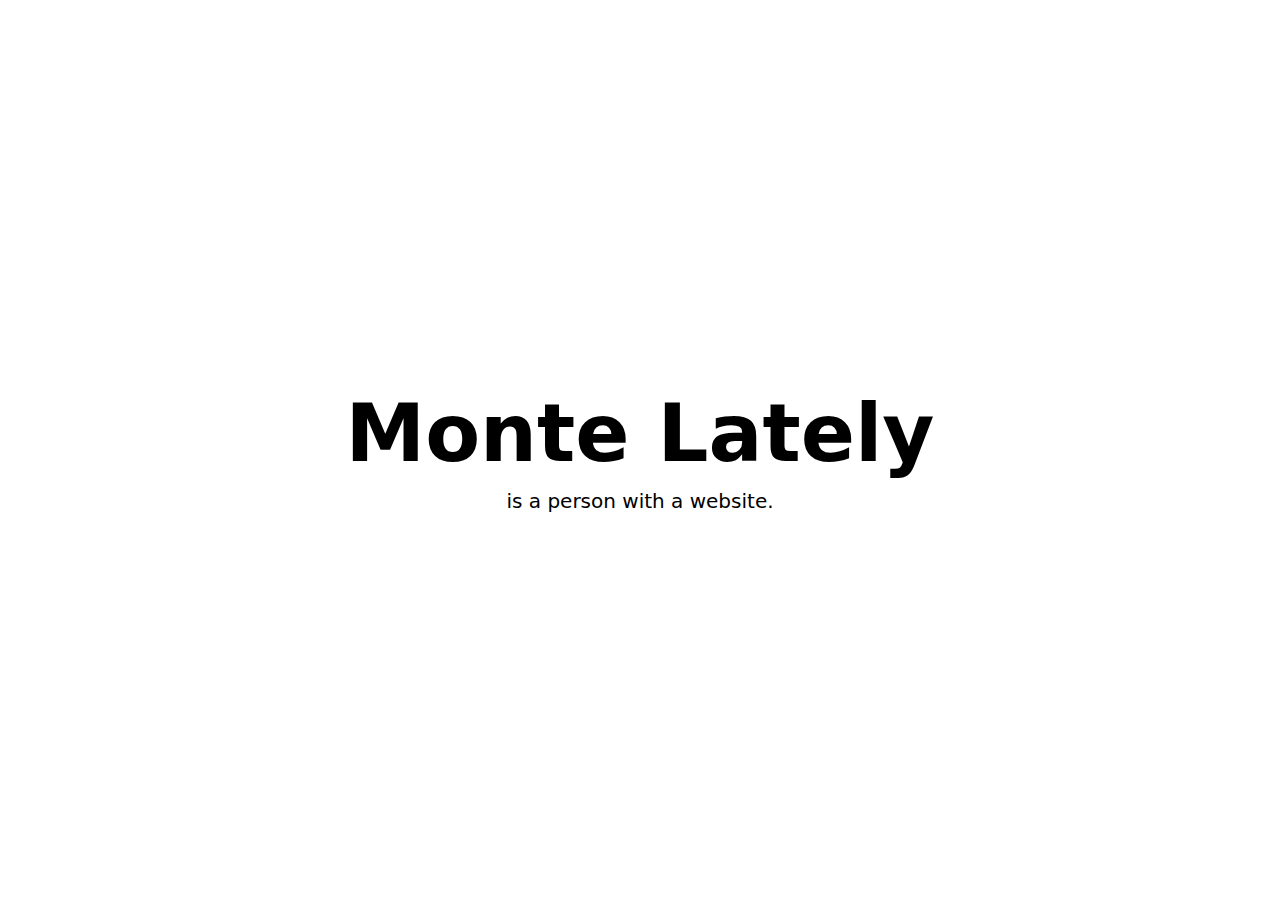
==== index.html @ df56eae7 "placeholder site" ====
<!DOCTYPE html>
<html>
  <head>
    <title>Monte Lately</title>
    <meta name="viewport" content="width=device-width, initial-scale=1" />
    <link rel="icon" href="favicon.png" type="image/png" />
    <link rel="stylesheet" href="normalize.css" />
    <link rel="stylesheet" href="index.css" />
  </head>

  <body>
    <div id="app">
      <h1 id="title">Monte Lately</h1>
      <p id="info1">is a person with a website.</p>
    </div>
  </body>
</html>
---- index.css ----
* {
  padding: 0;
  margin: 0;
  box-sizing: border-box;
}

#app,
body,
html {
  font-family: system-ui, Helvetica, Arial, sans-serif;
  /* Make it so that 1rem = 10px because 62.5% of default browser font size (16px) is 10px */
  font-size: 62.5%;
  min-height: 100%;
  height: 100%;
  background: white;
}

#app {
  display: flex;
  flex-direction: column;
  align-items: center;
  justify-content: center;
  padding: 2rem 0;
}

#title {
  font-size: 8rem;
  margin: 0;
}

#info1 {
  font-size: 2rem;
}

#info1 {
  padding-top: 1rem;
}

@media (max-width: 600px) {
  #app {
    align-items: flex-start;
    justify-content: flex-start;
  }

  #title {
    padding-left: 2rem;
    padding-right: 2rem;
  }

  #info1 {
    padding-left: 4rem;
    padding-right: 4rem;
  }
}
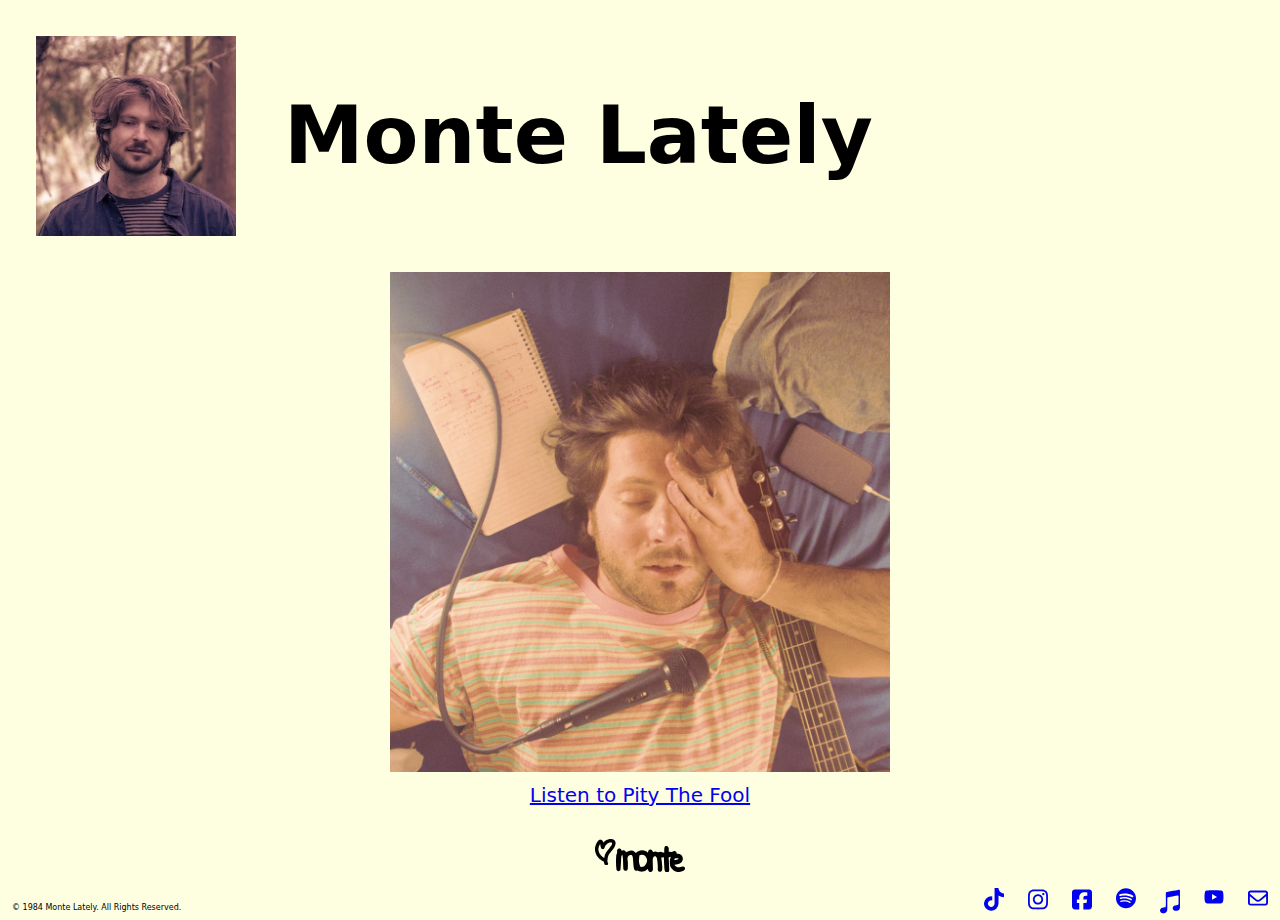
==== commit 1d32c11c: "pity the fool release day site" ====
--- a/index.html
+++ b/index.html
@@ -3,15 +3,75 @@
   <head>
     <title>Monte Lately</title>
     <meta name="viewport" content="width=device-width, initial-scale=1" />
-    <link rel="icon" href="favicon.png" type="image/png" />
+    <meta charset="utf-8" />
+    <link rel="icon" href="favicon.ico" />
     <link rel="stylesheet" href="normalize.css" />
     <link rel="stylesheet" href="index.css" />
   </head>
 
-  <body>
-    <div id="app">
+  <body><div id="root">
+    <header id="header">
+      <img
+        id="profile-pic"
+        alt="Monte Lately in the forest."
+        src="images/profile-pic-128.jpg"
+        srcset="images/profile-pic-256.jpg 256w"
+      />
       <h1 id="title">Monte Lately</h1>
-      <p id="info1">is a person with a website.</p>
-    </div>
-  </body>
+    </header>
+    <main id="main">
+      <a id="pity-the-fool-link" target="_blank" rel="noopener noreferrer" href="https://ffm.to/monte-lately-pity-the-fool">
+        <img
+          id="pity-the-fool-pic"
+          alt="Cover art for Pity The Fool by Monte Lately. Monte Lately laying in bed, overwhelmed."
+          src="images/pity-the-fool-512.jpg"
+          srcset="images/pity-the-fool-1024.jpg 1024w, images/pity-the-fool-2048.jpg 2048w"
+        />
+        <div id="quip">Listen to Pity The Fool</div>
+      </a>
+    </main>
+    <footer id="footer">
+      <div id="logo-wrapper">
+        <svg id="logo-heart" viewBox="34.005 24.937 1741.06 2219.39">
+          <path d="M1339.52 25.8272C1331.11 25.9279 1322.92 26.231 1314.96 26.6523C1299.67 27.4602 1285.77 28.599 1271.89 30.8877C1257.68 33.2315 1237.81 37.701 1203.82 45.409C1163.24 54.612 1119.53 69.1998 1070.99 88.698C1024.12 107.531 992.499 120.954 967.462 135.232C959.075 140.015 952.359 143.899 946.315 147.663C943.44 149.454 940.132 151.545 935.906 154.594C934.01 155.963 930.535 158.484 926.104 162.46C924.287 164.09 924.473 164.084 924.397 164.22C921.867 166.157 917.128 169.673 910.299 174.616C891.942 187.903 873.565 202.606 855.008 218.675C835.501 235.567 815.207 254.99 793.715 277.145C773.113 298.383 759.26 313.045 748.833 325.33C746.941 327.559 744.71 330.474 742.72 332.92C742.046 330.228 741.434 327.173 740.737 324.615C734.013 299.921 725.684 276.616 714.469 254.593C710.611 247.017 707.404 240.831 704.006 234.846C702.37 231.966 700.307 228.415 697.177 223.79C695.672 221.568 694.372 220.05 693.102 218.455C693.094 218.441 693.109 218.414 693.102 218.4C685.12 203.85 675.922 190.75 665.952 178.136C656.733 166.473 647.454 155.655 636.985 145.463C627.477 136.206 616.372 126.454 601.299 117.576C580.474 105.308 565.045 101.632 549.148 97.0587C530.243 91.6202 511.053 87.246 489.231 86.4428C469.76 85.7259 450.855 87.9275 432.894 92.1083C419.442 95.2396 405.415 98.7671 388.728 106.795C373.494 114.123 363.052 121.374 349.188 130.777C327.05 145.791 307.929 164.038 290.703 184.132C273.613 204.068 255.91 228.472 234.807 259.654C214.017 290.372 198.437 314.652 186.785 335.561C176.223 354.515 165.301 376.122 153.633 400.907C141.768 426.111 132.292 448.169 124.941 468.673C120.162 482.004 115.955 492.031 114.478 495.075C108.337 507.738 102.775 520.997 97.5165 535.174C91.9508 550.18 86.3475 567.568 80.0041 588.639C72.8842 612.289 65.5277 641.36 57.2601 677.582C48.8836 714.281 42.5846 746.401 38.371 774.831C33.7249 806.181 31.7625 839.829 31.7625 876.535C31.7625 910.161 32.0072 933.735 32.864 950.957C33.874 971.26 36.8008 992.901 41.1245 1019.27C45.6302 1046.76 51.6738 1075.73 59.1876 1106.35C67.0097 1138.22 76.5041 1169.79 87.6038 1201.07C98.038 1230.47 104.605 1248.9 112.991 1266.19C114.378 1269.05 117.374 1276.16 120.701 1285.66C126.01 1300.82 132.105 1316.22 138.984 1331.98C146.632 1349.5 156.181 1368.61 167.951 1390.67C180.744 1414.65 195.234 1438.53 211.292 1462.39C218.705 1473.41 224.535 1481.95 229.41 1488.8C231.854 1492.23 234.141 1495.39 236.954 1498.97C238.173 1500.53 240.214 1503.13 243.177 1506.4C243.177 1506.4 245.191 1509.13 248.629 1512.67C251.034 1515.73 253.339 1518.6 257.33 1523.89C270.368 1541.17 281.904 1555.56 294.558 1568.61C299.559 1573.76 304.712 1579.56 309.923 1586.16C325.164 1605.44 346.728 1626.77 385.314 1665.14C424.929 1704.53 459.08 1735.36 491.104 1758.82C517.752 1778.34 539.084 1793.09 558.4 1804.47C570.248 1811.45 575.031 1814.7 575.031 1814.7C588.31 1825.25 599.915 1831.97 615.232 1840.94C632.099 1850.82 649.783 1860.31 668.32 1869.49C681.059 1875.79 684.61 1878.35 684.676 1878.4C684.676 1878.4 684.841 1878.45 684.841 1878.45C695.32 1887.06 706.516 1895.13 718.819 1902.1C721.219 1903.47 721.518 1903.7 721.518 1903.7C734.948 1914.58 747.915 1921.75 760.232 1927.85C760.973 1928.21 761.864 1928.54 762.49 1928.84C771.905 1936.1 780.928 1941.55 789.42 1945.89C789.512 1964.49 789.936 1981.53 792.228 1997.59C793.196 2004.38 794.095 2010.14 795.367 2016.52C795.901 2019.19 796.81 2024.06 798.947 2030.87C799.152 2031.53 799.944 2033.87 800.709 2036.1C801.467 2039.45 802.305 2043.49 803.738 2050.51C808.555 2074.1 813.975 2096.04 825.215 2119.21C832.198 2133.61 840.363 2147.8 850.823 2161.45C860.564 2174.17 871.328 2185.37 882.709 2195.5C897.927 2209.05 915.711 2220.61 935.521 2228.78C952.14 2235.63 974.322 2242.57 1001.94 2240.99C1020.05 2239.95 1039.91 2235.51 1059.04 2225.64C1079.15 2215.28 1095.04 2200.59 1106.68 2185.33C1114.04 2175.67 1124.52 2161.03 1131.13 2138.3C1135.8 2122.27 1136.86 2108.01 1136.86 2096.16C1136.86 2067.57 1128.11 2046.41 1121.16 2032.08C1115.67 2020.76 1106.41 2000.94 1082.89 1982.08C1082.2 1981.53 1081.88 1981.41 1081.24 1980.93C1079.83 1973.83 1078.43 1966.75 1077.27 1959.09C1077.21 1956.89 1076.34 1925.91 1078.15 1876.31C1080.04 1824.7 1083.81 1774.4 1089.44 1725.37C1095.3 1674.4 1099.67 1640.55 1101.23 1630.93C1102.42 1623.53 1108.18 1596.65 1117.42 1558.87C1126.81 1520.5 1133.9 1493.37 1137.46 1481.32C1141.47 1467.75 1145.71 1454.93 1150.13 1442.98C1154.19 1432 1160.83 1415.79 1169.79 1395.73C1178.04 1377.26 1188.22 1356.89 1200.3 1334.78C1212.61 1312.25 1222.84 1295.11 1229.43 1285.17C1236.33 1274.75 1248.84 1257.43 1265.78 1235.44C1274.93 1223.56 1281.92 1214.4 1287.2 1207.28C1289.82 1203.75 1292.07 1200.66 1294.41 1197.27C1295.45 1195.77 1296.28 1194.46 1297.11 1193.14C1297.23 1193 1297.29 1192.93 1297.61 1192.54C1301.23 1188.2 1307.65 1180.7 1316.28 1170.81C1335.46 1148.84 1353.45 1127.04 1370.14 1105.36C1384.29 1086.95 1396.22 1072.41 1405 1062.56C1419.79 1045.97 1439.13 1021.83 1466.62 986.491C1492.57 953.129 1510.89 930.597 1513.37 927.8C1524.19 915.637 1534.42 902.334 1545.15 887.316C1548.6 882.486 1550.74 879.645 1552.31 877.581C1554.56 875.217 1556.58 873.038 1557.76 871.64C1560.72 868.149 1563.02 865.208 1565.19 862.344C1565.2 862.343 1565.19 862.29 1565.19 862.289C1569.7 856.364 1574.71 849.437 1581 840.617C1594.31 821.937 1608.47 800.687 1623.79 776.646C1639.03 752.716 1652.13 731.279 1663.22 711.85C1675.57 690.212 1688.16 664.841 1701.93 634.623C1718.25 598.831 1731.4 559.167 1742.52 515.207C1752.84 474.415 1759.09 449.14 1762.18 426.869C1764.22 412.187 1765.59 398.135 1766.09 384.24C1766.84 363.384 1764.62 344.904 1761.52 324.12C1758.55 304.223 1756 288.288 1750.51 270.49C1746.36 257.044 1741.25 244.372 1735.25 230.776C1728.9 216.36 1722.1 202.821 1713.99 189.687C1705.04 175.175 1694.77 162.222 1683.71 150.304C1670.55 136.124 1656.24 123.806 1639.21 110.15C1621.33 95.8157 1604.38 83.448 1584.58 73.2415C1559.18 60.1497 1535.46 54.1676 1503.68 46.0691C1471.76 37.9338 1445.79 32.2586 1421.24 29.6225C1402.51 27.6107 1383.86 26.3983 1365.34 25.9922C1356.52 25.7987 1347.92 25.7265 1339.52 25.8272ZM1337.37 318.399C1344.98 318.392 1355.18 318.484 1367.05 318.949C1386.14 319.696 1406.09 322.436 1427.19 327.475C1446.46 332.079 1450.6 333.202 1453.35 333.911C1455.76 335.708 1458.14 337.52 1460.73 339.301C1462.18 340.3 1466.92 343.916 1472.84 349.312C1473.48 349.895 1473.86 350.163 1474.38 350.632C1474.46 350.847 1475.67 354.352 1477.47 361.963C1477.5 362.08 1478.5 368.148 1478.13 377.75C1477.95 382.216 1475.31 402.7 1468.99 429.674C1462.29 458.227 1456.11 478.986 1454.5 483.304C1451.29 491.91 1444.88 506.91 1435.83 525.878C1426.69 545.048 1418.99 559.843 1413.86 568.727C1408.69 577.695 1396.5 597.126 1379.22 623.512C1364.75 645.619 1332.59 689.544 1285.82 749.804C1238.87 810.311 1207.52 849.31 1198.65 859.374C1183.6 876.432 1168.68 894.719 1153.76 914.214C1141.95 929.663 1128.92 945.329 1114.72 961.188C1097.71 980.179 1082.54 998.048 1069.01 1015.09C1054.5 1033.37 1036.91 1057.69 1014.38 1090.07C990.589 1124.25 969.23 1158.49 950.39 1192.76C931.814 1226.55 915.254 1260.58 900.827 1294.9C886.397 1329.23 873.698 1364.68 862.718 1401.28C851.975 1437.09 842.128 1475.15 833.035 1515.53C826.512 1544.5 820.883 1579.55 815.578 1617.84C808.623 1614.03 801.652 1610.27 793.825 1606.23C772.791 1595.39 753.19 1584.38 735.065 1573.23C716.132 1561.58 701.501 1551.8 692.386 1545.12C680.79 1536.63 672.79 1529.44 655.489 1520.92C652.85 1518.37 649.661 1515.73 643.098 1510.69C631.317 1501.64 621.926 1493.12 614.792 1485.55C601.345 1471.29 584.644 1454.68 564.017 1434.84C545.9 1417.41 531.237 1402.04 520.456 1389.57C508.525 1375.77 494.203 1358.13 477.832 1337.04C462.378 1317.12 449.028 1298.26 437.796 1280.6C426.694 1263.15 416.749 1245.34 407.948 1227.19C399.916 1210.63 386.896 1179.61 370.995 1137.64C355.274 1096.16 344.52 1063.54 339.165 1043.04C332.815 1018.72 327.995 996.847 324.626 977.745C321.059 957.515 319.238 942.126 319.119 940.286C318.964 937.883 318.472 912.367 318.789 876.425C319.091 842.198 321.185 816.883 322.809 807.174C325.479 791.209 330.528 766.97 337.788 736.383C344.965 706.147 351.706 681.441 357.503 663.226C363.473 644.472 369.273 629.191 374.3 618.122C382.73 599.556 390.272 581.156 396.713 562.897C398.377 558.18 408.416 535.344 423.973 505.471C432.443 489.207 468.17 441.959 477.667 469.663C485.61 492.835 485.161 521.246 488.295 551.621C492.089 588.383 498.372 626.254 507.129 665.371C515.444 702.515 521.47 727.615 528.992 749.089C534.945 766.083 542.006 782.593 551.351 798.648C560.296 814.016 572.15 830.791 590.12 845.843C602.433 856.156 618.126 866.686 638.307 873.62C655.962 879.687 673.128 881.761 688.586 881.761C698.507 881.76 714.465 881.973 735.891 874.61C749.682 869.872 760.411 863.754 768.933 858.164C785.586 847.239 797.121 834.556 805.665 823.346C813.792 812.683 821.035 800.86 826.867 787.977C831.118 778.587 834.4 768.973 837.055 759.32C846.581 740.487 848.037 727.235 850.382 717.296C852.231 709.462 854.862 700.711 858.423 691.168C861.741 682.275 866.427 671.612 872.521 659.595C878.334 648.13 885.471 635.605 894.053 622.192C905.025 605.043 912.42 593.77 919.551 579.068C919.356 579.468 919.162 579.891 918.945 580.278C918.945 580.278 921.598 575.417 927.15 566.967C931.53 560.302 939.899 548.683 951.271 534.184C959.156 524.13 977.323 503.993 1002.76 478.409C1027.95 453.077 1049.39 433.633 1065.38 420.874C1084.28 405.784 1098.79 395.3 1101.72 393.426C1108.46 389.114 1113.75 386.278 1115.16 385.615C1116.18 385.136 1127.11 380.671 1141.43 375.549C1160.64 368.679 1182.31 359.894 1207.46 349.092C1224.03 341.973 1246.05 334.858 1272.94 328.795C1302.17 322.202 1324.21 318.619 1324.21 318.619C1324.36 318.605 1329.94 318.407 1337.37 318.399Z" />
+        </svg>
+        <svg id="logo-name" viewBox="-919.24 -351.221 1838.48 702.441">
+          <path d="M484.083-195.095C497.038-196.587 509.941-200.506 522.948-199.571C534.553-198.737 544.965-188.247 556.483-189.889C575.63-192.617 591.366-207.298 610.127-211.994C623.741-215.402 638.722-217.796 652.189-213.845C665.864-209.833 679.533-201.353 687.246-189.369C695.605-176.383 693.804-159.186 697.083-144.095C727.362-140.033 759.946-144.189 787.92-131.909C810.966-121.793 830.399-101.978 842.854-80.1069C855.947-57.1149 860.988-29.3774 861.372-2.92162C861.646 15.9386 852.932 34.1714 844.761 51.1719C838.422 64.3603 830.316 77.7337 818.475 86.3296C793.429 104.511 765.886 120.291 736.436 129.806C703.572 140.424 668.201 140.539 634.083 145.905C645.429 160.437 653.897 177.769 668.12 189.5C681.688 200.69 697.993 210.315 715.381 212.958C742.163 217.029 769.769 213.065 796.556 209.021C817.314 205.887 836.202 193.872 857.068 191.566C867.861 190.372 879.17 193.851 888.825 198.82C897.539 203.304 905.317 210.48 910.261 218.941C915.835 228.482 918.945 239.808 919.229 250.854C919.456 259.707 916.326 268.769 911.737 276.343C905.349 286.885 897.727 297.689 887.083 303.905C867.293 315.463 845.103 323.02 822.798 328.284C789.964 336.034 756.155 346.431 722.623 342.72C688.294 338.921 656.089 322.608 625.559 306.458C608.854 297.621 595.829 282.859 583.083 268.905C565.345 249.487 548.069 229.268 534.48 206.75C526.812 194.042 521.951 179.327 520.135 164.596C514.834 121.582 509.331 77.918 513.284 34.7598C516.407 0.672874 531.817-31.1432 541.083-64.0947C511.583-55.5947 511.583-55.5947 482.083-47.0947C487.523 64.5793 497.641 176.124 498.402 287.927C498.504 302.962 492.829 318.268 484.653 330.886C479.145 339.387 469.071 344.612 459.507 347.953C449.812 351.341 438.943 351.978 428.795 350.402C418.625 348.822 408.262 345.145 400.204 338.741C391.969 332.196 384.822 323.166 381.834 313.08C373.589 285.246 369.294 256.186 367.173 227.235C360.364 134.287 359.113 41.015 355.083-52.0947C320.583-48.5947 320.583-48.5947 286.083-45.0947C293.725 23.4003 304.859 91.5953 309.008 160.39C311.717 205.306 315.835 251.319 306.616 295.363C303.236 311.509 288.456 325.699 273.13 331.803C257.73 337.938 239.385 333.246 223.512 328.465C215.326 325.999 209.032 318.459 204.583 311.158C198.598 301.336 194.09 290.069 193.13 278.607C189.974 240.932 195.255 202.884 192.356 165.188C187.365 100.291 182.264 35.0894 169.495-28.7339C166.612-43.145 157.451-56.7801 146.083-66.0947C137.058-73.4897 124.012-76.4035 112.376-75.5352C100.313-74.6349 85.9333-71.0648 79.0831-61.0947C66.6738-43.0337 60.3853-20.271 59.3659 1.61854C55.2111 90.8388 64.6778 180.223 63.6862 269.535C63.5566 281.215 60.6158 292.992 56.0118 303.728C52.2411 312.521 46.9458 321.455 39.0831 326.905C27.6854 334.806 14.2294 341.016 0.417527 342.266C-10.4943 343.253-21.9194 339.096-31.1954 333.265C-41.7114 326.654-50.8131 317.101-56.8678 306.256C-64.0684 293.358-65.5672 278.022-69.9169 263.905C-92.0265 278.136-112.503 295.3-136.246 306.598C-159.54 317.682-184.179 327.992-209.854 330.495C-238.878 333.325-268.545 328.861-296.951 322.267C-314.205 318.262-327.287 301.77-344.808 299.171C-360.627 296.824-376.041 309.968-391.933 308.175C-403.642 306.853-414.183 298.758-422.494 290.403C-429.854 283.003-434.225 272.749-437.137 262.726C-444.091 238.794-449.12 214.192-451.834 189.418C-459.485 119.571-460.374 49.0879-468.189-20.7409C-470.654-42.7698-473.026-65.6723-482.618-85.6559C-488.126-97.1309-498.675-111.227-511.395-110.755C-540.347-109.681-572.343-101.599-593.257-81.5495C-610.523-64.9972-611.989-36.6089-613.632-12.7465C-615.692 17.16-604.84 46.7153-604.155 76.6848C-602.761 137.621-600.291 198.977-607.404 259.513C-609.174 274.584-618.134 289.76-630.261 298.882C-642.439 308.043-659.472 311.951-674.594 310.057C-688.211 308.352-701.302 299.589-709.917 288.905C-719.165 277.437-723.971 262.092-725.116 247.405C-731.744 162.33-727.029 76.6491-733.087-8.46785C-735.646-44.4127-744.974-79.5524-750.917-115.095C-752.694-125.722-768.42-100.948-772.389-90.9304C-778.837-74.656-779.75-56.5875-781.015-39.1281C-788.775 67.9905-787.098 175.855-799.445 282.542C-800.8 294.248-811.673 303.631-821.446 310.214C-831.08 316.703-843.302 320.014-854.917 319.905C-865.484 319.806-876.272 315.715-884.903 309.617C-894.031 303.169-904.572 294.759-906.169 283.698C-916.239 213.962-918.309 143.17-919.11 72.7151C-919.797 12.2635-917.885-48.4346-910.626-108.453C-908.23-128.266-893.858-145.147-890.386-164.8C-885.849-190.492-894.055-217.91-886.865-242.989C-882.61-257.828-870.248-269.993-857.663-278.933C-849.404-284.799-837.991-285.145-827.864-284.9C-819.458-284.696-810.911-281.966-803.71-277.625C-795.403-272.618-787.664-265.876-782.59-257.61C-777.392-249.143-776.808-238.6-773.917-229.095C-757.427-231.973-741.185-237.463-724.448-237.729C-712.975-237.912-700.224-236.979-690.81-230.419C-673.931-218.657-662.881-200.203-648.917-185.095C-634.126-192.377-620.355-202.272-604.543-206.941C-571.09-216.82-537.001-229.345-502.131-228.442C-478.287-227.824-455.886-214.809-435.418-202.562C-418.828-192.635-407.084-176.251-392.917-163.095C-370.27-179.815-350.921-202.332-324.977-213.257C-291.506-227.35-254.853-236.027-218.54-236.519C-189.104-236.917-159.768-227.373-132.673-215.86C-108.44-205.564-88.8357-186.683-66.9169-172.095C-62.0629-192.664-64.7266-216.669-52.3548-233.804C-42.0594-248.063-22.7388-255.878-5.2294-257.532C8.80172-258.858 23.3125-251.06 34.0831-241.97C45.4985-232.336 47.8195-214.985 58.0654-204.115C63.4509-198.402 71.4736-193.98 79.3251-193.974C98.9358-193.958 117.753-205.78 137.287-204.053C163.763-201.712 187.398-183.559 213.936-182.071C229.604-181.193 242.838-198.301 258.496-197.26C294.598-194.861 328.887-180.483 364.083-172.095C367.527-222.33 361.056-274.251 374.414-322.799C378.589-337.969 397.66-346.555 413.022-349.955C427.649-353.192 445.198-350.214 457.083-341.095C470.854-330.528 480.089-313.14 483.246-296.072C489.367-262.973 483.804-228.754 484.083-195.095ZM-242.917-118.095C-258.311-115.361-273.067-109.608-287.623-103.899C-290.283-102.855-293.159-100.841-293.927-98.0876C-303.416-64.0568-303.305-27.9904-305.396 7.27645C-306.146 19.917-310.375 32.456-309.25 45.0686C-306.369 77.3497-301.62 109.64-293.463 141.006C-288.268 160.985-277.932 179.27-269.457 198.094C-269.028 199.047-267.955 199.755-266.927 199.946C-256.011 201.974-245.007 205.796-233.959 204.69C-216.268 202.918-199.366 196.402-182.285 191.469C-177.648 190.13-172.472 189.17-168.917 185.905C-122.796 143.546-94.2969 89.1204-92.0579 26.0929C-91.2365 2.97007-100.715-20.0229-111.292-40.6013C-138.372-93.2908-183.57-128.634-242.917-118.095ZM675.774-24.9153C666.686-21.8546 654.739-24.3079 647.083-18.0947C641.679-13.7087 633.038 17.1287 633.083 24.9053C644.393 23.26 655.672 21.3915 667.012 19.9694C675.817 18.8652 685.202 20.1073 693.448 16.8283C708.006 11.0393 722.791 5.83852 737.475 0.377371C745.09-2.45469 750.292-19.0266 739.318-20.9761C726.624-23.2312 713.789-24.6179 701.06-26.665C695.57-27.5479 689.984-28.6196 675.774-24.9153Z" />
+        </svg>
+      </div>
+      <div id="bottom-line">
+        <div id="copywrite">© 1984 Monte Lately. All Rights Reserved.</div>
+        <div id="icons">
+          <a class="icon-link" target="_blank" rel="noopener noreferrer" href="https://tiktok.com/@montelately">
+            <svg role="img" xmlns="http://www.w3.org/2000/svg" viewBox="0 0 448 512"><path fill="currentColor" d="M448 209.9a210.1 210.1 0 0 1 -122.8-39.3V349.4A162.6 162.6 0 1 1 185 188.3V278.2a74.6 74.6 0 1 0 52.2 71.2V0l88 0a121.2 121.2 0 0 0 1.9 22.2h0A122.2 122.2 0 0 0 381 102.4a121.4 121.4 0 0 0 67 20.1z"/></svg>
+            <span class="hidden-icon-label">TikTok</span>
+          </a>
+          <a class="icon-link" target="_blank" rel="noopener noreferrer" href="https://instagram.com/montelately">
+            <svg role="img" xmlns="http://www.w3.org/2000/svg" viewBox="0 0 448 512"><path fill="currentColor" d="M224.1 141c-63.6 0-114.9 51.3-114.9 114.9s51.3 114.9 114.9 114.9S339 319.5 339 255.9 287.7 141 224.1 141zm0 189.6c-41.1 0-74.7-33.5-74.7-74.7s33.5-74.7 74.7-74.7 74.7 33.5 74.7 74.7-33.6 74.7-74.7 74.7zm146.4-194.3c0 14.9-12 26.8-26.8 26.8-14.9 0-26.8-12-26.8-26.8s12-26.8 26.8-26.8 26.8 12 26.8 26.8zm76.1 27.2c-1.7-35.9-9.9-67.7-36.2-93.9-26.2-26.2-58-34.4-93.9-36.2-37-2.1-147.9-2.1-184.9 0-35.8 1.7-67.6 9.9-93.9 36.1s-34.4 58-36.2 93.9c-2.1 37-2.1 147.9 0 184.9 1.7 35.9 9.9 67.7 36.2 93.9s58 34.4 93.9 36.2c37 2.1 147.9 2.1 184.9 0 35.9-1.7 67.7-9.9 93.9-36.2 26.2-26.2 34.4-58 36.2-93.9 2.1-37 2.1-147.8 0-184.8zM398.8 388c-7.8 19.6-22.9 34.7-42.6 42.6-29.5 11.7-99.5 9-132.1 9s-102.7 2.6-132.1-9c-19.6-7.8-34.7-22.9-42.6-42.6-11.7-29.5-9-99.5-9-132.1s-2.6-102.7 9-132.1c7.8-19.6 22.9-34.7 42.6-42.6 29.5-11.7 99.5-9 132.1-9s102.7-2.6 132.1 9c19.6 7.8 34.7 22.9 42.6 42.6 11.7 29.5 9 99.5 9 132.1s2.7 102.7-9 132.1z"/></svg>
+            <span class="hidden-icon-label">Instagram</span>
+          </a>
+          <a class="icon-link" target="_blank" rel="noopener noreferrer" href="https://facebook.com/montelatelymusic">
+            <svg role="img" xmlns="http://www.w3.org/2000/svg" viewBox="0 0 448 512"><path fill="currentColor" d="M64 32C28.7 32 0 60.7 0 96V416c0 35.3 28.7 64 64 64h98.2V334.2H109.4V256h52.8V222.3c0-87.1 39.4-127.5 125-127.5c16.2 0 44.2 3.2 55.7 6.4V172c-6-.6-16.5-1-29.6-1c-42 0-58.2 15.9-58.2 57.2V256h83.6l-14.4 78.2H255V480H384c35.3 0 64-28.7 64-64V96c0-35.3-28.7-64-64-64H64z"/></svg>
+            <span class="hidden-icon-label">Facebook</span>
+          </a>
+          <a class="icon-link" target="_blank" rel="noopener noreferrer" href="https://open.spotify.com/album/4YIQsx0SlI0dI1lnxm7CsR">
+            <svg role="img" xmlns="http://www.w3.org/2000/svg" viewBox="0 0 496 512"><path fill="currentColor" d="M248 8C111.1 8 0 119.1 0 256s111.1 248 248 248 248-111.1 248-248S384.9 8 248 8zm100.7 364.9c-4.2 0-6.8-1.3-10.7-3.6-62.4-37.6-135-39.2-206.7-24.5-3.9 1-9 2.6-11.9 2.6-9.7 0-15.8-7.7-15.8-15.8 0-10.3 6.1-15.2 13.6-16.8 81.9-18.1 165.6-16.5 237 26.2 6.1 3.9 9.7 7.4 9.7 16.5s-7.1 15.4-15.2 15.4zm26.9-65.6c-5.2 0-8.7-2.3-12.3-4.2-62.5-37-155.7-51.9-238.6-29.4-4.8 1.3-7.4 2.6-11.9 2.6-10.7 0-19.4-8.7-19.4-19.4s5.2-17.8 15.5-20.7c27.8-7.8 56.2-13.6 97.8-13.6 64.9 0 127.6 16.1 177 45.5 8.1 4.8 11.3 11 11.3 19.7-.1 10.8-8.5 19.5-19.4 19.5zm31-76.2c-5.2 0-8.4-1.3-12.9-3.9-71.2-42.5-198.5-52.7-280.9-29.7-3.6 1-8.1 2.6-12.9 2.6-13.2 0-23.3-10.3-23.3-23.6 0-13.6 8.4-21.3 17.4-23.9 35.2-10.3 74.6-15.2 117.5-15.2 73 0 149.5 15.2 205.4 47.8 7.8 4.5 12.9 10.7 12.9 22.6 0 13.6-11 23.3-23.2 23.3z"/></svg>
+            <span class="hidden-icon-label">Spotify</span>
+          </a>
+          <a class="icon-link" target="_blank" rel="noopener noreferrer" href="https://music.apple.com/us/album/pity-the-fool-single/1801171547">
+            <svg role="img" xmlns="http://www.w3.org/2000/svg" viewBox="0 0 384 512"><path fill="currentColor" d="M381.9 388.2c-6.4 27.4-27.2 42.8-55.1 48-24.5 4.5-44.9 5.6-64.5-10.2-23.9-20.1-24.2-53.4-2.7-74.4 17-16.2 40.9-19.5 76.8-25.8 6-1.1 11.2-2.5 15.6-7.4 6.4-7.2 4.4-4.1 4.4-163.2 0-11.2-5.5-14.3-17-12.3-8.2 1.4-185.7 34.6-185.7 34.6-10.2 2.2-13.4 5.2-13.4 16.7 0 234.7 1.1 223.9-2.5 239.5-4.2 18.2-15.4 31.9-30.2 39.5-16.8 9.3-47.2 13.4-63.4 10.4-43.2-8.1-58.4-58-29.1-86.6 17-16.2 40.9-19.5 76.8-25.8 6-1.1 11.2-2.5 15.6-7.4 10.1-11.5 1.8-256.6 5.2-270.2 .8-5.2 3-9.6 7.1-12.9 4.2-3.5 11.8-5.5 13.4-5.5 204-38.2 228.9-43.1 232.4-43.1 11.5-.8 18.1 6 18.1 17.6 .2 344.5 1.1 326-1.8 338.5z"/></svg>
+            <span class="hidden-icon-label">Apple Music</span>
+          </a>
+          <a class="icon-link" target="_blank" rel="noopener noreferrer" href="https://www.youtube.com/playlist?list=OLAK5uy_lYD8hcN3K__PKzl1IoaI_CRnBc8pKfut0">
+            <svg role="img" xmlns="http://www.w3.org/2000/svg" viewBox="0 0 576 512"><path fill="currentColor" d="M549.7 124.1c-6.3-23.7-24.8-42.3-48.3-48.6C458.8 64 288 64 288 64S117.2 64 74.6 75.5c-23.5 6.3-42 24.9-48.3 48.6-11.4 42.9-11.4 132.3-11.4 132.3s0 89.4 11.4 132.3c6.3 23.7 24.8 41.5 48.3 47.8C117.2 448 288 448 288 448s170.8 0 213.4-11.5c23.5-6.3 42-24.2 48.3-47.8 11.4-42.9 11.4-132.3 11.4-132.3s0-89.4-11.4-132.3zm-317.5 213.5V175.2l142.7 81.2-142.7 81.2z"/></svg>
+            <span class="hidden-icon-label">Youtube</span>
+          </a>
+          <a class="icon-link" target="_blank" rel="noopener noreferrer" href="mailto:contact@montelately.com">
+            <svg role="img" xmlns="http://www.w3.org/2000/svg" viewBox="0 0 512 512"><path fill="currentColor" d="M64 112c-8.8 0-16 7.2-16 16l0 22.1L220.5 291.7c20.7 17 50.4 17 71.1 0L464 150.1l0-22.1c0-8.8-7.2-16-16-16L64 112zM48 212.2L48 384c0 8.8 7.2 16 16 16l384 0c8.8 0 16-7.2 16-16l0-171.8L322 328.8c-38.4 31.5-93.7 31.5-132 0L48 212.2zM0 128C0 92.7 28.7 64 64 64l384 0c35.3 0 64 28.7 64 64l0 256c0 35.3-28.7 64-64 64L64 448c-35.3 0-64-28.7-64-64L0 128z"/></svg>
+            <span class="hidden-icon-label">Email</span>
+          </a>
+        </div>
+      </div>
+    </footer>
+  </div></body>
 </html>
--- a/index.css
+++ b/index.css
@@ -4,7 +4,6 @@
   box-sizing: border-box;
 }
 
-#app,
 body,
 html {
   font-family: system-ui, Helvetica, Arial, sans-serif;
@@ -12,43 +11,154 @@
   font-size: 62.5%;
   min-height: 100%;
   height: 100%;
-  background: white;
+  background: #feffe0;
+  color: black;
 }
 
-#app {
+#root {
+  min-height: 100%;
   display: flex;
   flex-direction: column;
-  align-items: center;
-  justify-content: center;
-  padding: 2rem 0;
+}
+
+#header {
+  display: flex;
+  padding: 36px;
+}
+
+#profile-pic {
+  max-height: 200px;
 }
 
 #title {
   font-size: 8rem;
   margin: 0;
+  margin-left: 48px;
+  display: flex;
+  align-items: center;
 }
 
-#info1 {
-  font-size: 2rem;
+#main {
+  flex-grow: 1;
+  display: flex;
+  flex-direction: column;
+  align-items: center;
 }
 
-#info1 {
-  padding-top: 1rem;
+#pity-the-fool-link {
+  display: flex;
+  flex-direction: column;
+  align-items: center;
+  color: #0202ee;
 }
 
+#pity-the-fool-link:hover {
+  color: #ff14b0;
+}
+
+#pity-the-fool-pic {
+  max-width: 500px;
+}
+
+#quip {
+  font-size: 2rem;
+  margin: 12px;
+}
+
+#logo-wrapper {
+  margin-top: 20px;
+  margin-bottom: 4px;
+  height: 33px;
+  display: flex;
+  justify-content: center;
+  fill: black;
+}
+#logo-heart {
+  height: 80%;
+  align-self: flex-start;
+  stroke: black;
+  stroke-width: 3;
+}
+#logo-name {
+  height: 80%;
+  align-self: flex-end;
+}
+
+#bottom-line {
+  display: flex;
+  align-items: flex-end;
+  justify-content: space-between;
+  flex-direction: row;
+}
+
+#copywrite {
+  font-size: 0.8rem;
+  margin-left: 12px;
+  margin-bottom: 8px;
+}
+
+#icons {
+  display: flex;
+  align-items: center;
+}
+
+.icon-link {
+  color: #0202ee;
+  padding: 12px;
+  display: inline-block;
+  width: 44px;  /* 44px = 20 + 12 + 12 */
+  height: 44px;
+}
+
+.icon-link:hover {
+  color: #ff14b0;
+}
+
+/* - - - - - - - - - - - - - - - - - - - - - - - - - - - - - - - - - - - - - -*/
+
 @media (max-width: 600px) {
-  #app {
-    align-items: flex-start;
-    justify-content: flex-start;
+  #header {
+    padding: 24px;
   }
 
   #title {
-    padding-left: 2rem;
-    padding-right: 2rem;
+    margin-left: 24px;
   }
 
-  #info1 {
-    padding-left: 4rem;
-    padding-right: 4rem;
+  #pity-the-fool-pic {
+    min-width: 100vw;
+  }
+
+  #bottom-line {
+    flex-direction: column-reverse;
+    align-items: center;
+}
+
+  #copywrite {
+    margin-left: 0;
+    margin-top: 4px;
   }
 }
+
+
+@media (max-width: 500px) {
+  #profile-pic {
+    max-height: 100px;
+  }
+
+  #title {
+    font-size: 4.3rem;
+  }
+}
+
+/* - - - - - - - - - - - - - - - - - - - - - - - - - - - - - - - - - - - - - -*/
+
+.hidden-icon-label {
+  clip: rect(0 0 0 0);
+  clip-path: inset(50%);
+  height: 1px;
+  width: 1px;
+  overflow: hidden;
+  position: absolute;
+  white-space: nowrap;
+}
